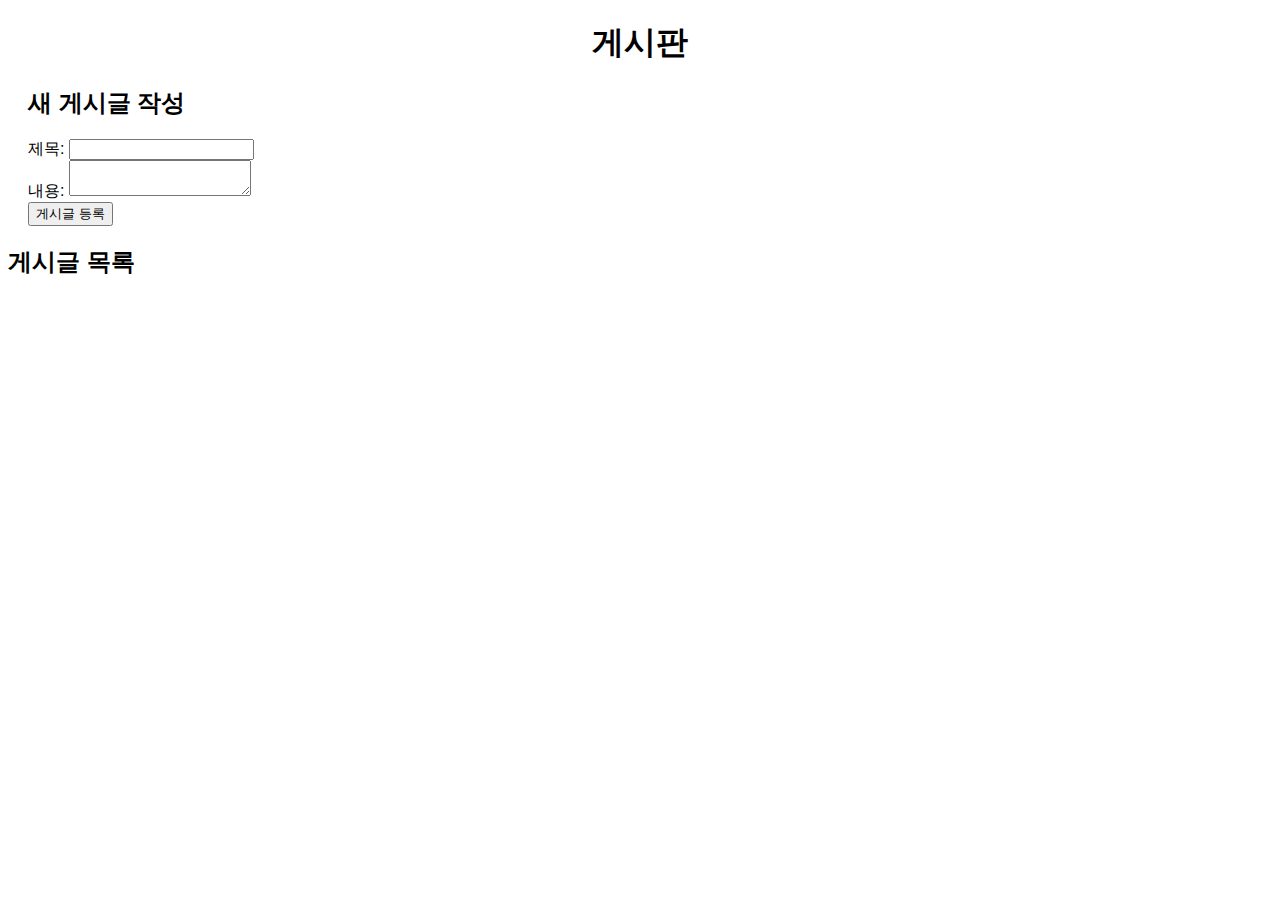
==== index.html @ 9604e5c4 "Create index.html" ====
<!DOCTYPE html>
<html lang="ko">
<head>
    <meta charset="UTF-8">
    <meta name="viewport" content="width=device-width, initial-scale=1.0">
    <title>게시판</title>
    <style>
        body { font-family: Arial, sans-serif; }
        h1 { text-align: center; }
        .post { border: 1px solid #ddd; padding: 10px; margin: 10px; }
        .form-container { margin: 20px; }
    </style>
</head>
<body>
    <h1>게시판</h1>

    <div class="form-container">
        <h2>새 게시글 작성</h2>
        <form id="postForm">
            제목: <input type="text" id="title" required><br>
            내용: <textarea id="content" required></textarea><br>
            <button type="submit">게시글 등록</button>
        </form>
    </div>

    <div id="postsContainer">
        <h2>게시글 목록</h2>
        <!-- 게시글이 여기에 추가됩니다. -->
    </div>

    <script>
        const postsContainer = document.getElementById('postsContainer');

        document.getElementById('postForm').addEventListener('submit', function(e) {
            e.preventDefault();
            const title = document.getElementById('title').value;
            const content = document.getElementById('content').value;

            const post = document.createElement('div');
            post.className = 'post';
            post.innerHTML = `<h3>${title}</h3><p>${content}</p>`;
            postsContainer.appendChild(post);

            // 입력 필드 초기화
            document.getElementById('title').value = '';
            document.getElementById('content').value = '';
        });
    </script>
</body>
</html>
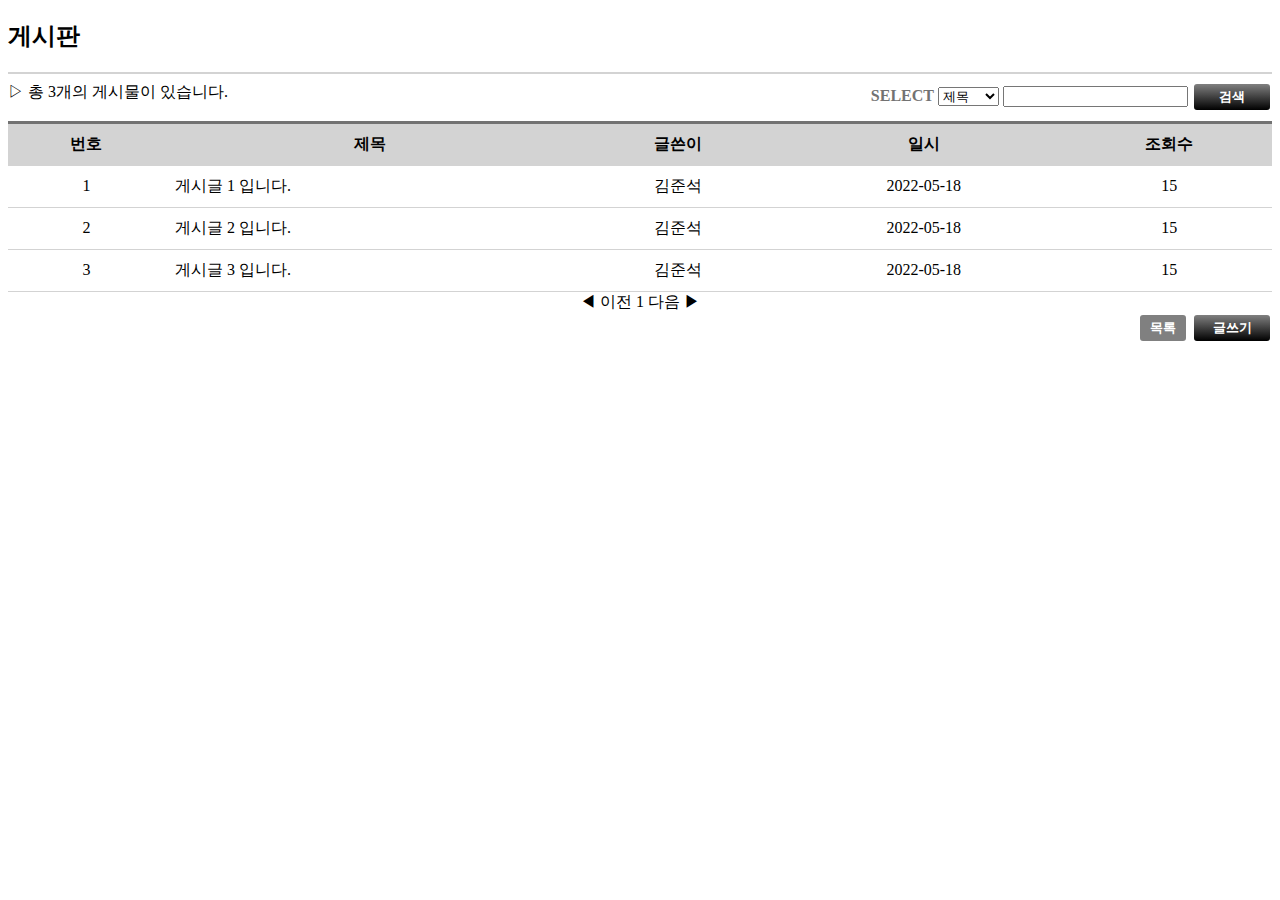
==== commit 9d31c2f8: "Update index.html" ====
--- a/index.html
+++ b/index.html
@@ -2,49 +2,109 @@
 <html lang="ko">
 <head>
     <meta charset="UTF-8">
+    <meta http-equiv="X-UA-Compatible" content="IE=edge">
     <meta name="viewport" content="width=device-width, initial-scale=1.0">
     <title>게시판</title>
     <style>
-        body { font-family: Arial, sans-serif; }
-        h1 { text-align: center; }
-        .post { border: 1px solid #ddd; padding: 10px; margin: 10px; }
-        .form-container { margin: 20px; }
+        h2 { font-weight: border; }
+        .hr1 { border: 0; height: 2px; background:  #d3d3d3; }
+        .grey { color: #727272; }
+        #strong { font-weight: 900; }
+        table {
+            width: 100%;
+            border-top: 1px solid #d3d3d3;
+            border-collapse: collapse;
+        }
+        th { background-color: #d3d3d3; border-top: 3px solid #727272; }
+        th, td {
+            border-bottom: 1px solid #d3d3d3;
+            padding: 10px;
+        }
+        .greylist {
+            width: 50px;
+            height: 30px;
+            font-weight: 900;
+            color: white;
+            text-align: center;
+            background: grey;
+            border: solid 2px white;
+            border-radius: 5px;
+        }
+        .gradient {
+            width: 80px;
+            height: 30px;
+            font-weight: 900;
+            color: white;
+            text-align: center;
+            background: linear-gradient(to bottom, grey, black);
+            border: solid 2px white;
+            border-radius: 5px;
+        }
+        .left { text-align: left; }
+        .right { float: right; }
+        .center { text-align: center; }
+        a { color: black; text-decoration: none; }
     </style>
 </head>
+
 <body>
-    <h1>게시판</h1>
+    <h2>게시판</h2>
+    <hr class="hr1" noshade> 
 
-    <div class="form-container">
-        <h2>새 게시글 작성</h2>
-        <form id="postForm">
-            제목: <input type="text" id="title" required><br>
-            내용: <textarea id="content" required></textarea><br>
-            <button type="submit">게시글 등록</button>
-        </form>
+    <form>
+        <span> ▷ 총 3개의 게시물이 있습니다. </span>
+        <span class="right"> 
+            <span class="grey" id="strong">SELECT</span>
+            <select>
+                <option value="제목">제목</option>
+                <option value="글쓴이">글쓴이</option>
+            </select>
+            <input type="text"> 
+            <input type="button" name="검색" class="gradient" value="검색">
+        </span>
+    </form>
+
+    <br>
+    <table>
+        <tr>
+            <th>번호</th>
+            <th>제목</th>
+            <th>글쓴이</th>
+            <th>일시</th>
+            <th>조회수</th>
+        </tr>
+        <tr>
+            <td class="center">1</td>
+            <td class="left">게시글 1 입니다.</td>
+            <td class="center">김준석</td>
+            <td class="center">2022-05-18</td>
+            <td class="center">15</td>   
+        </tr>
+        <tr>
+            <td class="center">2</td>
+            <td class="left">게시글 2 입니다.</td>
+            <td class="center">김준석</td>
+            <td class="center">2022-05-18</td>
+            <td class="center">15</td>   
+        </tr>
+        <tr>
+            <td class="center">3</td>
+            <td class="left">게시글 3 입니다.</td>
+            <td class="center">김준석</td>
+            <td class="center">2022-05-18</td>
+            <td class="center">15</td>   
+        </tr>
+    </table>
+    
+    <div class="center">
+        <a href="#!">◀ 이전</a> 
+        <a href="#!">1</a>  
+        <a href="#!">다음 ▶</a>
     </div>
 
-    <div id="postsContainer">
-        <h2>게시글 목록</h2>
-        <!-- 게시글이 여기에 추가됩니다. -->
-    </div>
-
-    <script>
-        const postsContainer = document.getElementById('postsContainer');
-
-        document.getElementById('postForm').addEventListener('submit', function(e) {
-            e.preventDefault();
-            const title = document.getElementById('title').value;
-            const content = document.getElementById('content').value;
-
-            const post = document.createElement('div');
-            post.className = 'post';
-            post.innerHTML = `<h3>${title}</h3><p>${content}</p>`;
-            postsContainer.appendChild(post);
-
-            // 입력 필드 초기화
-            document.getElementById('title').value = '';
-            document.getElementById('content').value = '';
-        });
-    </script>
+    <span class="right">
+        <input type="button" value="목록" class="greylist">
+        <input type="button" value="글쓰기" class="gradient">
+    </span>
 </body>
 </html>
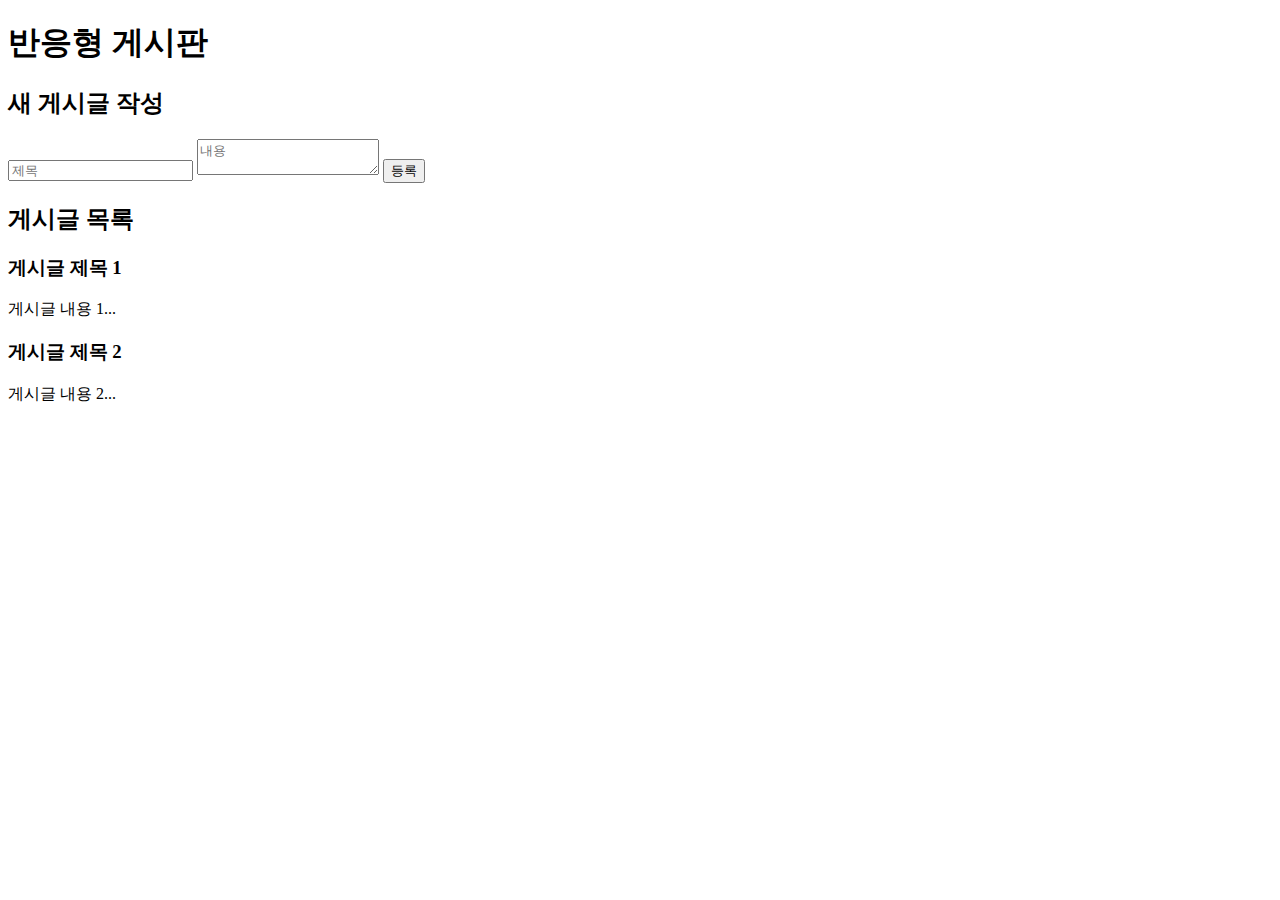
==== commit 112c9ed2: "Update index.html" ====
--- a/index.html
+++ b/index.html
@@ -2,109 +2,37 @@
 <html lang="ko">
 <head>
     <meta charset="UTF-8">
-    <meta http-equiv="X-UA-Compatible" content="IE=edge">
     <meta name="viewport" content="width=device-width, initial-scale=1.0">
-    <title>게시판</title>
-    <style>
-        h2 { font-weight: border; }
-        .hr1 { border: 0; height: 2px; background:  #d3d3d3; }
-        .grey { color: #727272; }
-        #strong { font-weight: 900; }
-        table {
-            width: 100%;
-            border-top: 1px solid #d3d3d3;
-            border-collapse: collapse;
-        }
-        th { background-color: #d3d3d3; border-top: 3px solid #727272; }
-        th, td {
-            border-bottom: 1px solid #d3d3d3;
-            padding: 10px;
-        }
-        .greylist {
-            width: 50px;
-            height: 30px;
-            font-weight: 900;
-            color: white;
-            text-align: center;
-            background: grey;
-            border: solid 2px white;
-            border-radius: 5px;
-        }
-        .gradient {
-            width: 80px;
-            height: 30px;
-            font-weight: 900;
-            color: white;
-            text-align: center;
-            background: linear-gradient(to bottom, grey, black);
-            border: solid 2px white;
-            border-radius: 5px;
-        }
-        .left { text-align: left; }
-        .right { float: right; }
-        .center { text-align: center; }
-        a { color: black; text-decoration: none; }
-    </style>
+    <title>반응형 게시판</title>
+    <link rel="stylesheet" href="styles.css">
 </head>
-
 <body>
-    <h2>게시판</h2>
-    <hr class="hr1" noshade> 
-
-    <form>
-        <span> ▷ 총 3개의 게시물이 있습니다. </span>
-        <span class="right"> 
-            <span class="grey" id="strong">SELECT</span>
-            <select>
-                <option value="제목">제목</option>
-                <option value="글쓴이">글쓴이</option>
-            </select>
-            <input type="text"> 
-            <input type="button" name="검색" class="gradient" value="검색">
-        </span>
-    </form>
-
-    <br>
-    <table>
-        <tr>
-            <th>번호</th>
-            <th>제목</th>
-            <th>글쓴이</th>
-            <th>일시</th>
-            <th>조회수</th>
-        </tr>
-        <tr>
-            <td class="center">1</td>
-            <td class="left">게시글 1 입니다.</td>
-            <td class="center">김준석</td>
-            <td class="center">2022-05-18</td>
-            <td class="center">15</td>   
-        </tr>
-        <tr>
-            <td class="center">2</td>
-            <td class="left">게시글 2 입니다.</td>
-            <td class="center">김준석</td>
-            <td class="center">2022-05-18</td>
-            <td class="center">15</td>   
-        </tr>
-        <tr>
-            <td class="center">3</td>
-            <td class="left">게시글 3 입니다.</td>
-            <td class="center">김준석</td>
-            <td class="center">2022-05-18</td>
-            <td class="center">15</td>   
-        </tr>
-    </table>
-    
-    <div class="center">
-        <a href="#!">◀ 이전</a> 
-        <a href="#!">1</a>  
-        <a href="#!">다음 ▶</a>
+    <div class="container">
+        <header>
+            <h1>반응형 게시판</h1>
+        </header>
+        <main>
+            <section class="post-form">
+                <h2>새 게시글 작성</h2>
+                <form>
+                    <input type="text" placeholder="제목" required>
+                    <textarea placeholder="내용" required></textarea>
+                    <button type="submit">등록</button>
+                </form>
+            </section>
+            <section class="post-list">
+                <h2>게시글 목록</h2>
+                <div class="post">
+                    <h3>게시글 제목 1</h3>
+                    <p>게시글 내용 1...</p>
+                </div>
+                <div class="post">
+                    <h3>게시글 제목 2</h3>
+                    <p>게시글 내용 2...</p>
+                </div>
+                <!-- 추가 게시글 -->
+            </section>
+        </main>
     </div>
-
-    <span class="right">
-        <input type="button" value="목록" class="greylist">
-        <input type="button" value="글쓰기" class="gradient">
-    </span>
 </body>
 </html>
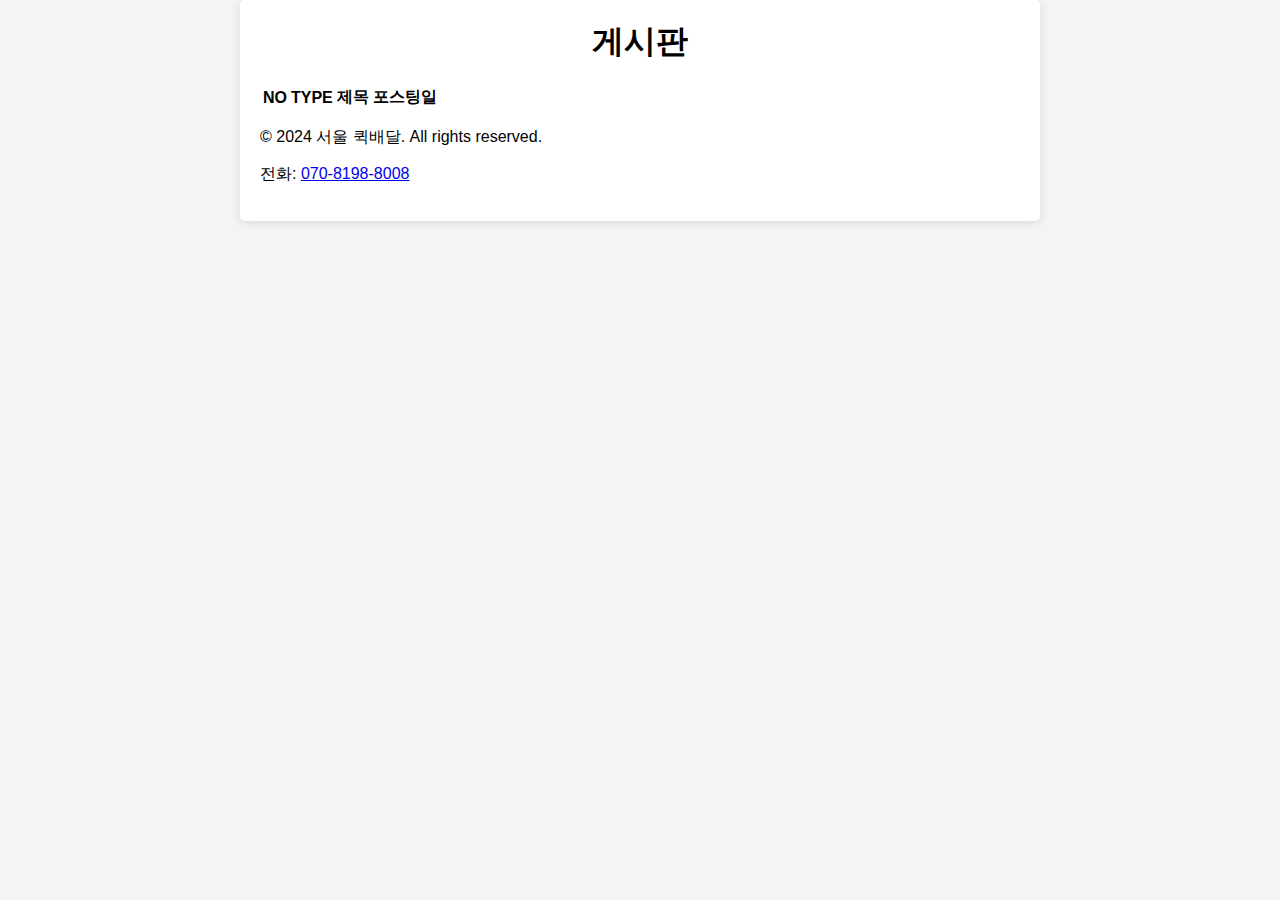
==== commit 810f728d: "Update index.html" ====
--- a/index.html
+++ b/index.html
@@ -3,36 +3,32 @@
 <head>
     <meta charset="UTF-8">
     <meta name="viewport" content="width=device-width, initial-scale=1.0">
-    <title>반응형 게시판</title>
+    <title>동적 게시판</title>
     <link rel="stylesheet" href="styles.css">
 </head>
 <body>
     <div class="container">
         <header>
-            <h1>반응형 게시판</h1>
+            <h1>게시판</h1>
         </header>
-        <main>
-            <section class="post-form">
-                <h2>새 게시글 작성</h2>
-                <form>
-                    <input type="text" placeholder="제목" required>
-                    <textarea placeholder="내용" required></textarea>
-                    <button type="submit">등록</button>
-                </form>
-            </section>
-            <section class="post-list">
-                <h2>게시글 목록</h2>
-                <div class="post">
-                    <h3>게시글 제목 1</h3>
-                    <p>게시글 내용 1...</p>
-                </div>
-                <div class="post">
-                    <h3>게시글 제목 2</h3>
-                    <p>게시글 내용 2...</p>
-                </div>
-                <!-- 추가 게시글 -->
-            </section>
-        </main>
+        <table id="postTable">
+            <thead>
+                <tr>
+                    <th>NO</th>
+                    <th>TYPE</th>
+                    <th>제목</th>
+                    <th>포스팅일</th>
+                </tr>
+            </thead>
+            <tbody>
+                <!-- 게시글 목록이 동적으로 추가됩니다. -->
+            </tbody>
+        </table>
+        <footer>
+            <p>© 2024 서울 퀵배달. All rights reserved.</p>
+            <p>전화: <a href="tel:07081988008">070-8198-8008</a></p>
+        </footer>
     </div>
+    <script src="script.js"></script>
 </body>
 </html>
--- a/styles.css
+++ b/styles.css
@@ -0,0 +1,77 @@
+* {
+    box-sizing: border-box;
+}
+
+body {
+    font-family: Arial, sans-serif;
+    background-color: #f4f4f4;
+    margin: 0;
+    padding: 0;
+}
+
+.container {
+    width: 90%;
+    max-width: 800px;
+    margin: auto;
+    background: white;
+    padding: 20px;
+    border-radius: 5px;
+    box-shadow: 0 2px 10px rgba(0, 0, 0, 0.1);
+}
+
+header {
+    text-align: center;
+    margin-bottom: 20px;
+}
+
+h1 {
+    margin: 0;
+}
+
+.post-form {
+    margin-bottom: 20px;
+}
+
+.post-form input,
+.post-form textarea,
+.post-form button {
+    width: 100%;
+    margin-bottom: 10px;
+    padding: 10px;
+    border: 1px solid #ccc;
+    border-radius: 5px;
+}
+
+.post-form button {
+    background-color: #5cb85c;
+    color: white;
+    border: none;
+    cursor: pointer;
+}
+
+.post-list {
+    margin-top: 20px;
+}
+
+.post {
+    background: #e9ecef;
+    padding: 10px;
+    margin-bottom: 10px;
+    border-radius: 5px;
+}
+
+.post h3 {
+    margin: 0;
+}
+
+@media (max-width: 600px) {
+    .post-form input,
+    .post-form textarea,
+    .post-form button {
+        font-size: 14px;
+    }
+
+    .post h3 {
+        font-size: 16px;
+    }
+}
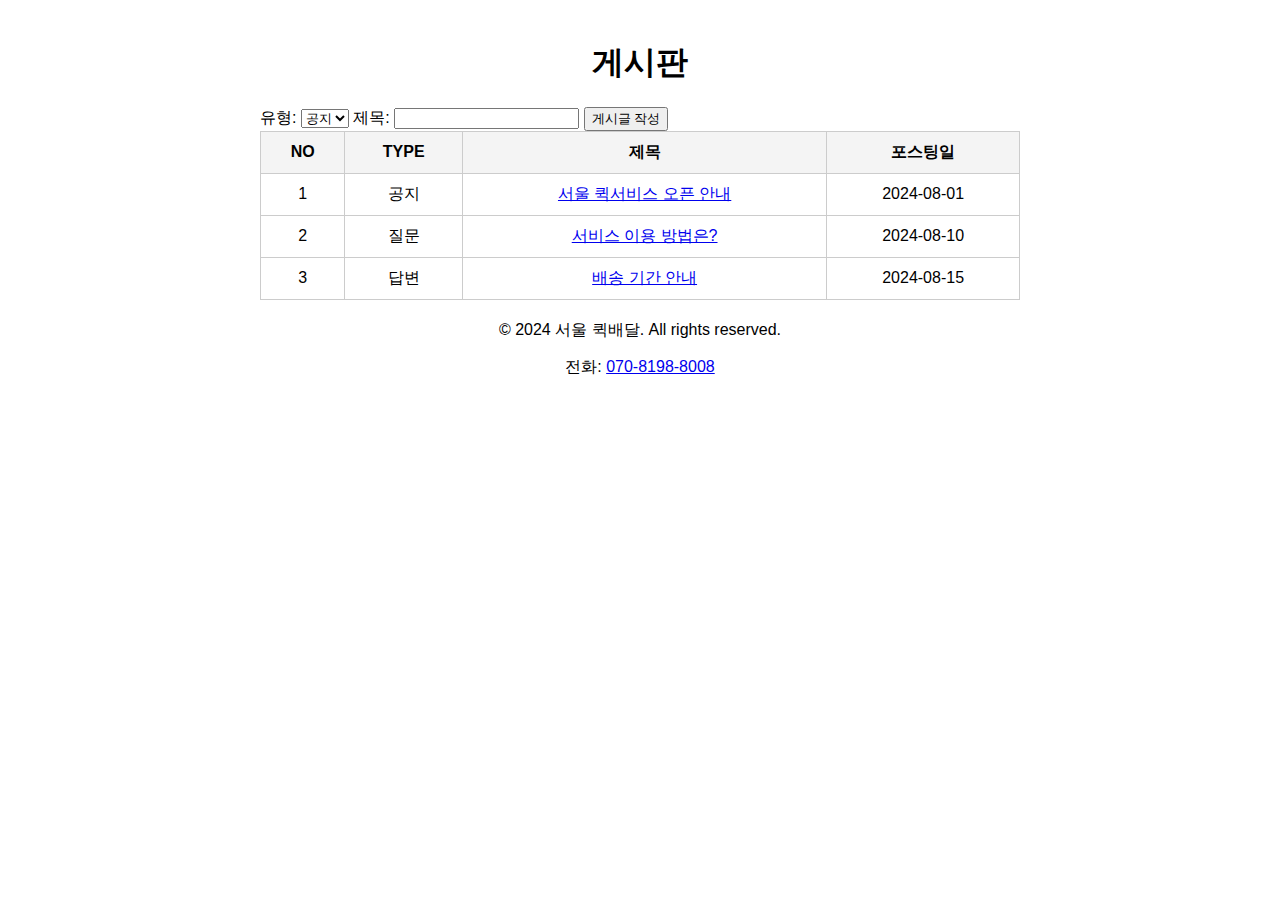
==== commit 0c9796d7: "Update index.html" ====
--- a/index.html
+++ b/index.html
@@ -11,6 +11,19 @@
         <header>
             <h1>게시판</h1>
         </header>
+
+        <form id="postForm">
+            <label for="type">유형:</label>
+            <select id="type" required>
+                <option value="공지">공지</option>
+                <option value="질문">질문</option>
+                <option value="답변">답변</option>
+            </select>
+            <label for="title">제목:</label>
+            <input type="text" id="title" required>
+            <button type="submit">게시글 작성</button>
+        </form>
+
         <table id="postTable">
             <thead>
                 <tr>
@@ -24,6 +37,7 @@
                 <!-- 게시글 목록이 동적으로 추가됩니다. -->
             </tbody>
         </table>
+
         <footer>
             <p>© 2024 서울 퀵배달. All rights reserved.</p>
             <p>전화: <a href="tel:07081988008">070-8198-8008</a></p>
--- a/styles.css
+++ b/styles.css
@@ -4,19 +4,14 @@
 
 body {
     font-family: Arial, sans-serif;
-    background-color: #f4f4f4;
     margin: 0;
     padding: 0;
 }
 
 .container {
-    width: 90%;
     max-width: 800px;
-    margin: auto;
-    background: white;
+    margin: 0 auto;
     padding: 20px;
-    border-radius: 5px;
-    box-shadow: 0 2px 10px rgba(0, 0, 0, 0.1);
 }
 
 header {
@@ -24,54 +19,22 @@
     margin-bottom: 20px;
 }
 
-h1 {
-    margin: 0;
+table {
+    width: 100%;
+    border-collapse: collapse;
 }
 
-.post-form {
-    margin-bottom: 20px;
+th, td {
+    border: 1px solid #ccc;
+    padding: 10px;
+    text-align: center;
 }
 
-.post-form input,
-.post-form textarea,
-.post-form button {
-    width: 100%;
-    margin-bottom: 10px;
-    padding: 10px;
-    border: 1px solid #ccc;
-    border-radius: 5px;
+th {
+    background-color: #f4f4f4;
 }
 
-.post-form button {
-    background-color: #5cb85c;
-    color: white;
-    border: none;
-    cursor: pointer;
-}
-
-.post-list {
+footer {
+    text-align: center;
     margin-top: 20px;
 }
-
-.post {
-    background: #e9ecef;
-    padding: 10px;
-    margin-bottom: 10px;
-    border-radius: 5px;
-}
-
-.post h3 {
-    margin: 0;
-}
-
-@media (max-width: 600px) {
-    .post-form input,
-    .post-form textarea,
-    .post-form button {
-        font-size: 14px;
-    }
-
-    .post h3 {
-        font-size: 16px;
-    }
-}
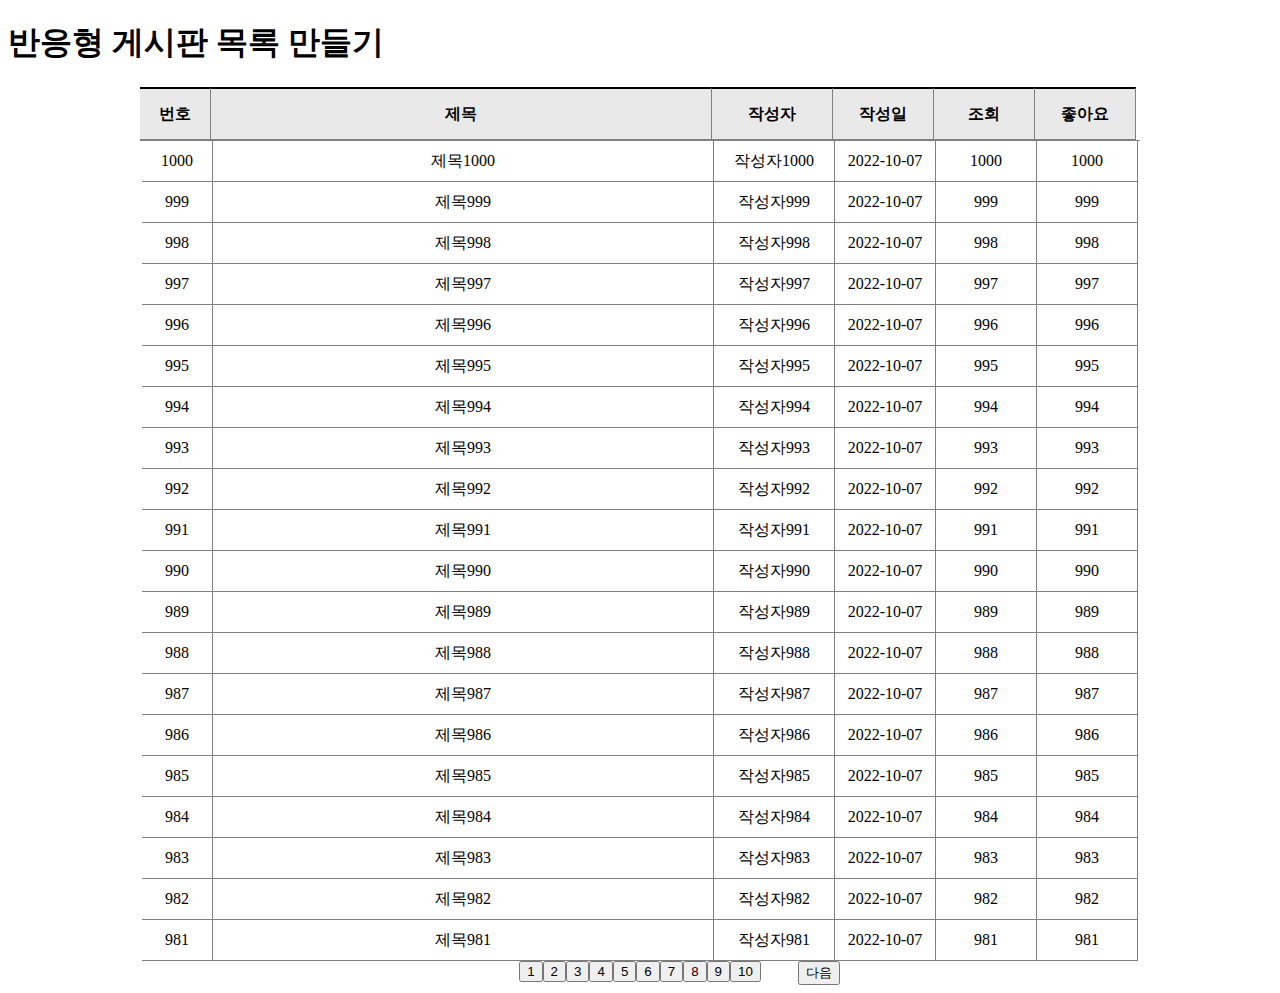
==== commit 7211cd3b: "Update index.html" ====
--- a/index.html
+++ b/index.html
@@ -1,48 +1,285 @@
 <!DOCTYPE html>
-<html lang="ko">
+<html lang="en">
 <head>
     <meta charset="UTF-8">
+    <meta http-equiv="X-UA-Compatible" content="IE=edge">
     <meta name="viewport" content="width=device-width, initial-scale=1.0">
-    <title>동적 게시판</title>
-    <link rel="stylesheet" href="styles.css">
+
+    <title>Document</title>
+    <style>
+
+        ul{
+            padding: 0;
+            margin: 0;
+            display:inline-block;
+        }
+        /* 
+            게시판 목록 행 단위 
+            목록 요소 자체를 가운데 정렬하기
+            ul 기본 가로 크기는 100%이므로, 가로 크기를 지정해줘야 가운데로 정렬할 수 있다.
+            가운데 정렬
+            번호, 제목, 작성자, 작성일, 조회, 좋아요 와 데이터 정렬
+        */
+        .board_row {
+
+            width: 1000px;
+            border-bottom:solid 1px gray; 
+
+        }
+
+        /* 게시글 목록 공통 개별 요소 속성 */
+        li{
+            list-style:none;
+            border-bottom:solid 1px gray; 
+            float:left; 
+            text-align:center;
+            /* padding: 0;
+            margin: 0; */
+        }
+
+        /* 번호, 제목, 작성자, 작성일, 조회, 좋아요 row의 style 설정 */
+        .title_row > li {
+            height: 50px;
+            line-height: 50px;
+            background:rgb(233, 233, 233);
+            font-weight: bold;
+            border-top:solid 2px rgb(0, 0, 0);
+            border-right:solid 1px gray;
+        }
+
+        /* 게시글 목록 데이터 개별 요소 속성 */
+        .data_row > li{
+            height: 40px;
+            line-height: 40px;
+            font-weight: lighter;
+            border-right:solid 1px gray;
+            
+        }
+
+        /* 요소들의 너비 설정 */
+        .w70 {width:70px; }
+        .w500 {width:500px; }
+        .w120 {width:120px; }
+        .w100 {width:100px; }
+
+
+        /* 게시판 목록 박스 */
+        .notice_board{
+
+            display: flex;
+            justify-content: center;
+            align-content: center;
+            align-items: center;
+            /* 구성 요소 세로로 배치 */
+            flex-direction: column;
+
+        }
+
+
+        .pagination{
+            display: flex;
+            width: 400px;
+            justify-content: space-between;
+        }
+
+        /* 전체 중앙 정렬 */
+        .container{
+            display: flex;
+            flex-direction: column;
+            align-items: center;
+        }
+    </style>
+    <script>
+
+
+/*
+totalPage : 총 게시글 수
+page_num : 한 페이지 당 출력되는 게시글 갯수
+block_num : 한번에 출력될 수 있는 최대 블록 수
+total_block : 블록의 총 수
+current_block : 현재 블록 위치
+data: 게시글 데이터를 담고 있는 객체 배열
+post_data_print(block) : 게시글 데이터 출력하기 / 매개변수 : 선택 블럭 
+block_print(front_block) : 블럭 출력하기 / 매개변수 : 가장 앞에 오는 블럭
+*/
+        //    총 게시글 수
+        let totalPage = 1000;
+        //  한 페이지 당 출력되는 게시글 갯수
+        let page_num = 20;
+        //   한번에 출력될 수 있는 최대 블록 수
+        // ex ) [1][2][3][4][5] -> 블록
+        let block_num = 10;
+        // 블록의 총 수를 계산한다.
+        let total_block = totalPage%20 == 0 ? totalPage/20 : totalPage/20+1 ;
+        // 현재 블록 위치를 알려준다
+        let current_block = 1;
+        /*
+        게시글 데이터를 담고 있는 객체 배열
+        번호 : data[게시글 번호].notice_num
+        제목 : data[게시글 번호].title
+        작성자 : data[게시글 번호].writer
+        작성일 : data[게시글 번호].date_created
+        조회 : data[게시글 번호].Lookkup_num
+        좋아요 : data[게시글 번호].like
+        */
+        let data = new Array();
+
+        //    게시글 데이터를 담고 있는 객체를 1000개 추가한다.
+        for(let i=1;i<=totalPage;i++){
+            data[i] = {
+                notice_num : i,
+                title:"제목"+i,
+                writer:"작성자"+i,
+                date_created:"2022-10-07",
+                Lookkup_num : i,
+                like : i
+            }
+        }
+        // 게시글 데이터 출력하기
+        // 매개변수 : 선택 블럭 
+       function post_data_print(block){
+
+            // 초기화
+            // 게시글 title 제외하고 모두 제거
+            let post_list = document.querySelectorAll(".data_row");
+            post_list.forEach(function(item){
+                item.remove();
+            })
+
+            // 게시글 출력 공간
+            let notice_board = document.querySelector(".notice_board");
+            // 출력 첫 페이지 번호
+            let start = totalPage-page_num*(block-1);
+            for(let i=start;i>=1&&i>start-page_num;i--){
+
+                // 게시글 데이터 가져와서 게시글 요소 생성 및 추가
+                // 번호, 제목, 작성자, 작성일, 조회수, 좋아요
+                // data[i].notice_num data[i].title data[i].writer data[i].date_created data[i].Lookkup_num data[i].like
+
+                let post = document.createElement("ul");
+                post.className = "board_row";
+                post.className = "data_row";
+
+                let classname = ["w70","w500","w120","w100","w100","w100"]
+
+                let post_data = [data[i].notice_num, data[i].title, data[i].writer, data[i].date_created, data[i].Lookkup_num, data[i].like];
+                
+                //게시글 생성
+                for(let j=0;j<classname.length;j++){
+                    let li = document.createElement("li");
+                    li.className = classname[j];
+                    li.textContent = post_data[j];
+                    post.appendChild(li);
+                }
+
+                // 게시글 추가
+                notice_board.appendChild(post);
+
+            }
+
+            }
+            
+        // 블럭 출력하기
+        // 매개변수 : 가장 앞에 오는 블럭
+        function block_print(front_block){
+            /*
+            1. 이전, 다음 블럭 속성 처리
+            2. 기존 블럭 모두 삭제
+            3. 범위 안의 블럭 생성 및 추가
+            */
+            current_block = front_block;
+
+            // 이전으로 갈 블럭이 없으면
+            if(front_block <= 1 ){
+                document.querySelector(".before_move").style.visibility = "hidden";
+            }
+            else{
+                document.querySelector(".before_move").style.visibility = "visible";
+            }
+
+            // 다음으로 갈 블럭이 없으면
+            if(front_block+block_num >= total_block){
+
+                document.querySelector(".next_move").style.visibility = "hidden";
+            }
+            else{
+                document.querySelector(".next_move").style.visibility = "visible";
+            }
+
+            // 블럭을 추가할 공간
+            let block_box = document.querySelector(".block");
+            // 기존 블럭 모두 삭제
+            block_box.replaceChildren();
+
+            console.log("remove");
+
+
+            //front_block부터 total_block 또는 block_num까지 생성 및 추가
+            for(let i=front_block;i<=total_block && i< front_block+block_num ;i++){
+                console.log("add element");
+
+                // 버튼을 생성한다.
+                let button = document.createElement("button");
+                button.textContent = i;
+                // 버튼을 클릭하면 게시글이 변경되는 이벤트 추가
+                button.addEventListener("click",function(event){
+                    post_data_print(i)});
+                // 블럭에 추가한다.
+                block_box.appendChild(button);
+
+            }
+           
+        }
+
+        function before(){
+            block_print(current_block-block_num)
+            console.log("이전");
+        }
+
+        function next(){
+            block_print(current_block+block_num)
+            console.log("다음");
+
+        }
+        // 화면 로드 시 실행되는 이벤트
+        window.onload = function(){
+
+            // 게시글 데이터 출력하기
+            post_data_print(1)
+
+           // 블럭 출력하기
+           block_print(1)
+        }
+    </script>
+
 </head>
 <body>
+    
+    <h1>반응형 게시판 목록 만들기</h1>
+
     <div class="container">
-        <header>
-            <h1>게시판</h1>
-        </header>
-
-        <form id="postForm">
-            <label for="type">유형:</label>
-            <select id="type" required>
-                <option value="공지">공지</option>
-                <option value="질문">질문</option>
-                <option value="답변">답변</option>
-            </select>
-            <label for="title">제목:</label>
-            <input type="text" id="title" required>
-            <button type="submit">게시글 작성</button>
-        </form>
-
-        <table id="postTable">
-            <thead>
-                <tr>
-                    <th>NO</th>
-                    <th>TYPE</th>
-                    <th>제목</th>
-                    <th>포스팅일</th>
-                </tr>
-            </thead>
-            <tbody>
-                <!-- 게시글 목록이 동적으로 추가됩니다. -->
-            </tbody>
-        </table>
-
-        <footer>
-            <p>© 2024 서울 퀵배달. All rights reserved.</p>
-            <p>전화: <a href="tel:07081988008">070-8198-8008</a></p>
-        </footer>
+        <div class="notice_board">
+            <!-- title 열 -->
+            <ul class="board_row title_row ">
+                <li class="w70">번호</li>
+                <li class="w500">제목</li>
+                <li class="w120">작성자</li>
+                <li class="w100">작성일</li>
+                <li class="w100">조회</li>
+                <li class="w100">좋아요</li>
+            </ul>
+            <!-- 게시글 추가로 들어오는 위치 -->
+        </div>
+
+        <!-- 페이지 블럭 -->
+        <div class="pagination">
+            <button class="before_move" onclick="before()">이전</button>
+            <div class="block">
+                <!-- 블럭 추가로 들어오는 위치 -->
+            </div>
+            <button class="next_move" onclick="next()">다음</button>
+        </div>
     </div>
-    <script src="script.js"></script>
+
 </body>
 </html>
